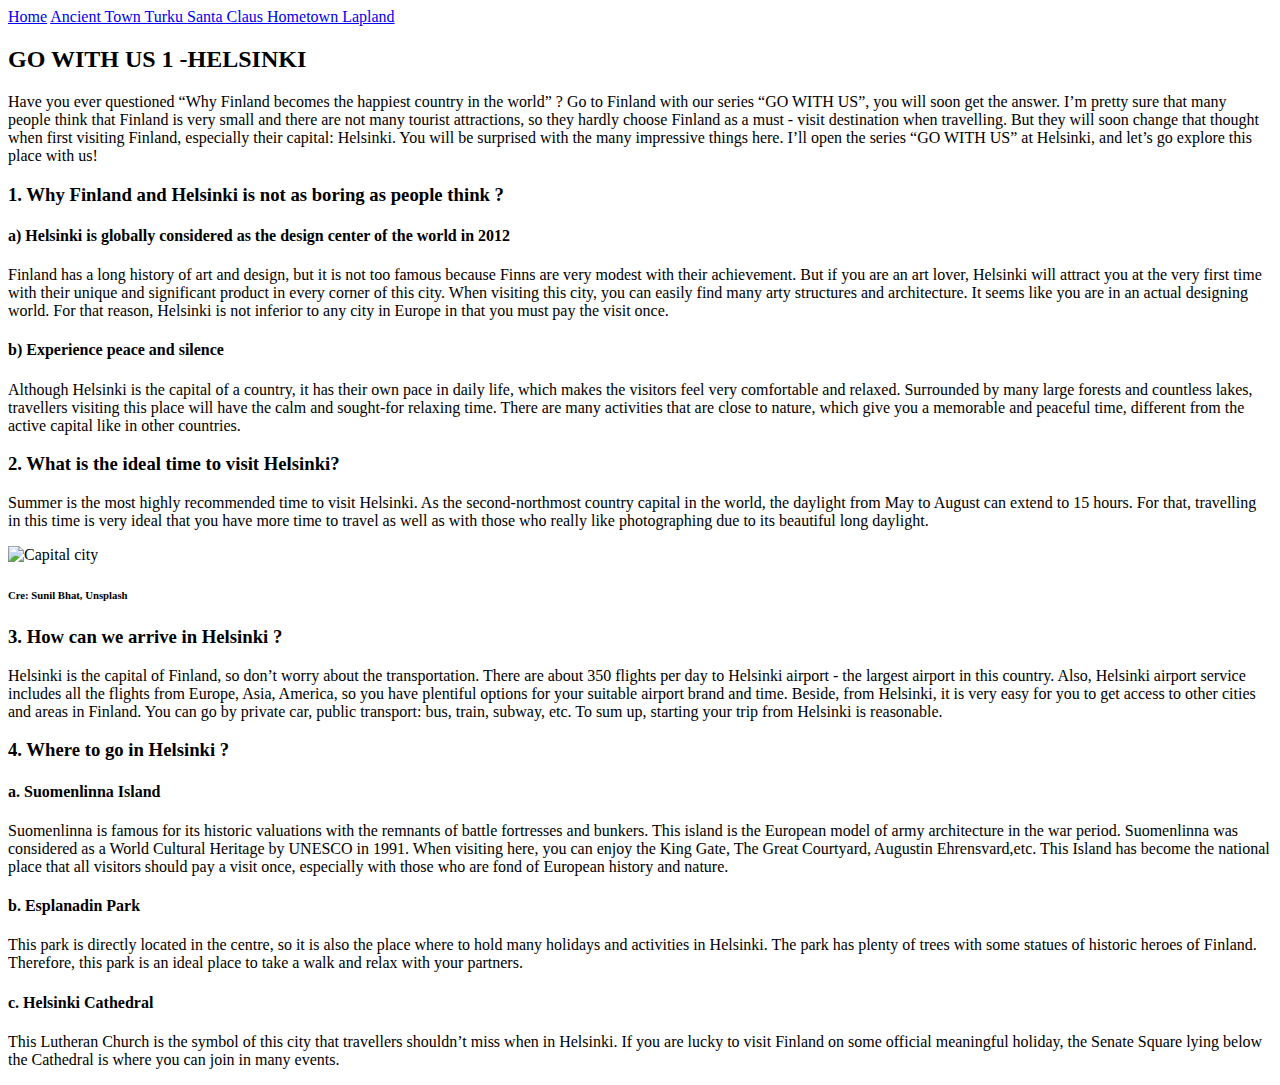
==== helsinki.html @ 72fec6ce "helsinki.html" ====
<!DOCTYPE html>
<html>
  <head>
    <link rel="stylesheet" href="style.css">
  </head>
  <body>
      <a href="index.html">Home</a> 
      <a href="Turku.html"> Ancient Town Turku </a> 
     <a href="Lapland.html"> Santa Claus Hometown Lapland </a>
    <h2> GO WITH US 1 -HELSINKI </h2>
    Have you ever questioned “Why Finland becomes the happiest country in the world” ? Go to Finland with our series “GO WITH US”, you will soon get the answer.
    I’m pretty sure that many people think that Finland is very small and there are not many tourist attractions, so they hardly choose Finland as a must - visit destination when travelling. But they will soon change that thought when first visiting Finland, especially their capital: Helsinki. You will be surprised with the many impressive things here.	
    I’ll open the series “GO WITH US” at Helsinki, and let’s go explore this place with us!

    <h3>1. Why Finland and Helsinki is not as boring as people think ? </h3>
    <h4> a) Helsinki is globally considered as the design center of the world in 2012 </h4>
    <p> Finland has a long history of art and design, but it is not too famous because Finns are very modest with their achievement. But if you are an art lover, Helsinki will attract you at the very first time with their unique and significant product in every corner of this city.
    When visiting this city, you can easily find many arty structures and architecture. It seems like you are in an actual designing world.
    For that reason, Helsinki is not inferior to any city in Europe in that you must pay the visit once. </p>
    <h4> b) Experience peace and silence </h4>

    <p> Although Helsinki is the capital of a country, it has their own pace in daily life, which makes the visitors feel very comfortable and relaxed. Surrounded by many large forests and countless lakes, travellers visiting this place will have the calm and sought-for relaxing time. There are many activities that are close to nature, which give you a memorable and peaceful time, different from the active capital like in other countries. </p>
    
    <h3> 2. What is the ideal time to visit Helsinki? </h3>
    <p> Summer is the most highly recommended time to visit Helsinki. As the second-northmost country capital in the world, the daylight from May to August can extend to 15 hours. For that, travelling in this time is very ideal that you have more time to travel as well as with those who really like photographing due to its beautiful long daylight. </p>
    <img src="Helsinki.jpg" alt="Capital city" />
    <h6> Cre: Sunil Bhat, Unsplash </h6>
    <h3> 3. How can we arrive in Helsinki ? </h3>
    <p> Helsinki is the capital of Finland, so don’t worry about the transportation. There are about 350 flights per day to Helsinki airport - the largest airport in this country. Also, Helsinki airport service includes all the flights from Europe, Asia, America, so you have plentiful options for your suitable airport brand and time. 
    Beside, from Helsinki, it is very easy for you to get access to other cities and areas in Finland. You can go by private car, public transport: bus, train, subway, etc. 
      To sum up, starting your trip from Helsinki is reasonable. </p>
    
    <h3> 4. Where to go in Helsinki ? </h3>
    <h4 class="where"> a. Suomenlinna Island </h4>
    <p>Suomenlinna is famous for its historic valuations with the remnants of battle fortresses and bunkers. This island is the European model of army architecture in the war period. Suomenlinna was considered as a World Cultural Heritage by UNESCO in 1991. 
    When visiting here, you can enjoy the King Gate, The Great Courtyard, Augustin Ehrensvard,etc. This Island has become the national place that all visitors should pay a visit once, especially with those who are fond of European history and nature.</p>
    <h4 class="where"> b. Esplanadin Park </h4>
    <p>This park is directly located in the centre, so it is also the place where to hold many holidays and activities in Helsinki.
    The park has plenty of trees with some statues of historic heroes of Finland. Therefore, this park is an ideal place to take a walk and relax with your partners.</p>
    <h4 class="where"> c. Helsinki Cathedral </h4>
    <p> This Lutheran Church is the symbol of this city that travellers shouldn’t miss when in Helsinki. If you are lucky to visit Finland on some official meaningful holiday, the Senate Square lying below the Cathedral is where you can join in many events.</p>




  </body>
</html>
---- style.css ----

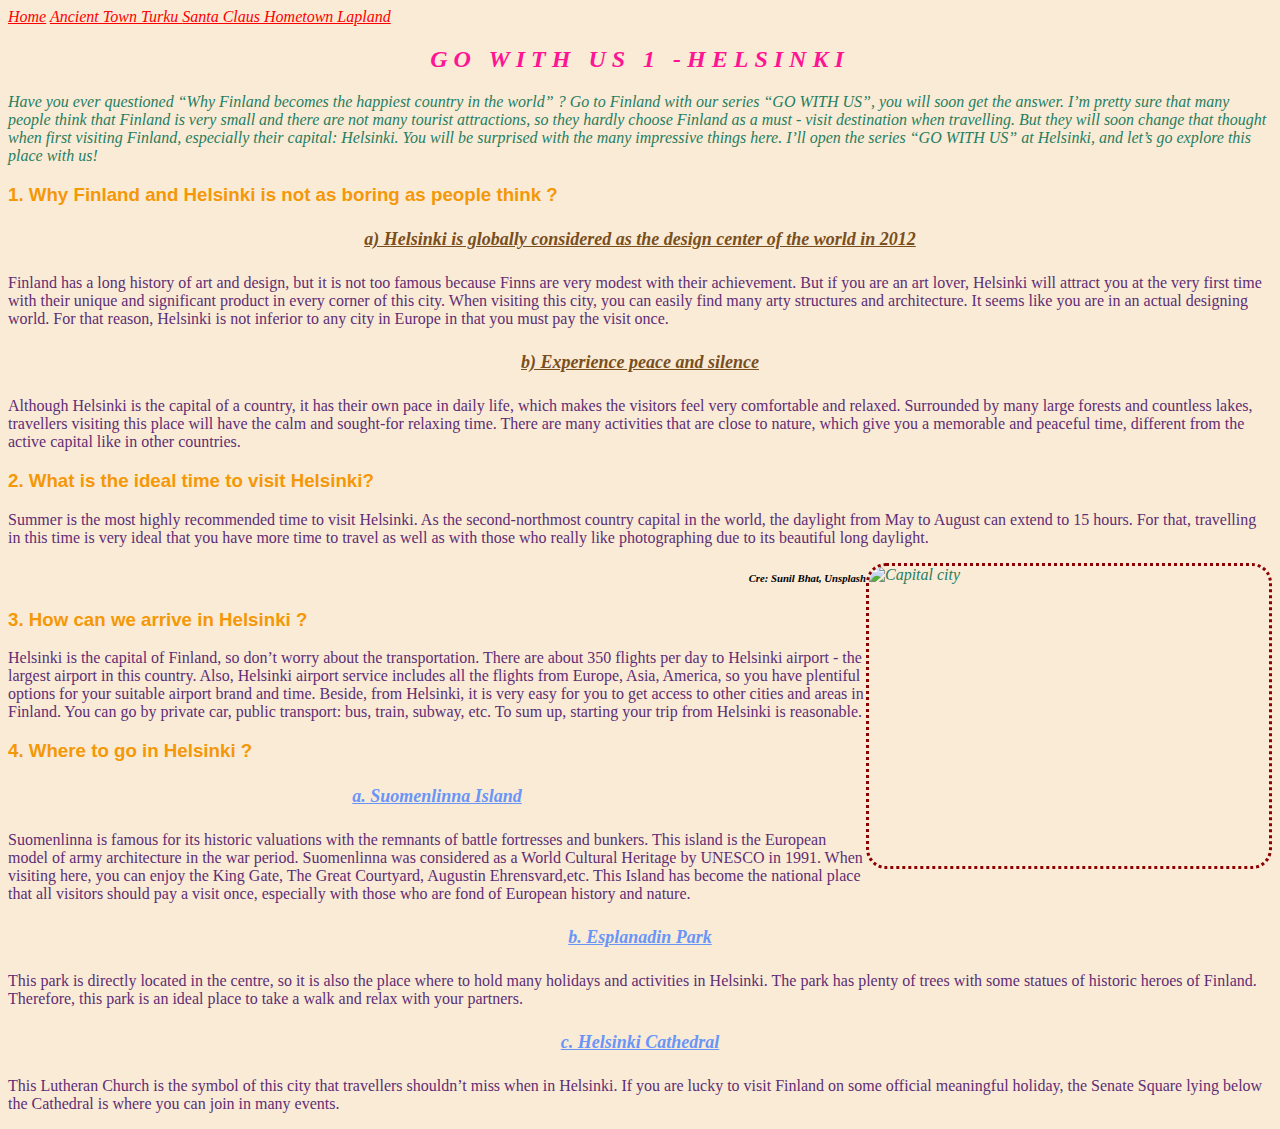
==== commit a3761290: "Update helsinki.html" ====
--- a/helsinki.html
+++ b/helsinki.html
@@ -5,8 +5,8 @@
   </head>
   <body>
       <a href="index.html">Home</a> 
-      <a href="Turku.html"> Ancient Town Turku </a> 
-     <a href="Lapland.html"> Santa Claus Hometown Lapland </a>
+      <a href="turku.html"> Ancient Town Turku </a> 
+     <a href="lapland.html"> Santa Claus Hometown Lapland </a>
     <h2> GO WITH US 1 -HELSINKI </h2>
     Have you ever questioned “Why Finland becomes the happiest country in the world” ? Go to Finland with our series “GO WITH US”, you will soon get the answer.
     I’m pretty sure that many people think that Finland is very small and there are not many tourist attractions, so they hardly choose Finland as a must - visit destination when travelling. But they will soon change that thought when first visiting Finland, especially their capital: Helsinki. You will be surprised with the many impressive things here.	
--- a/style.css
+++ b/style.css
@@ -1 +1,63 @@
+body {
+  background-color: antiquewhite;
+  font-family: inherit;
+  font-style:italic;
+  color: rgb(38, 126, 96)
+}
+h1 {
+  text-align: center;
+  color: mediumvioletred;
+  font-size: 50px;
+  text-shadow: -3px 3px rgb(190, 137, 137);
+  font-style:normal;
 
+}
+h2 {
+  text-align: center;
+  font-family: cursive;
+  letter-spacing: 6px;
+  color: deeppink;
+}
+h3 {
+  color: #f49807;
+  font-style:normal;
+  font-family:sans-serif
+}
+h4{
+  font-size: 18px;
+  text-decoration:underline;
+  text-align: center;
+  color:rgb(121, 79, 29)
+  
+}
+h6{
+  text-align: right;
+  color: black;
+  
+}
+p {
+  font-style:normal;
+  color: rgb(94, 46, 116);
+  
+}
+ul {
+  font-style:normal;
+  color: rgb(94, 46, 116);
+
+}
+img{
+  width: 400px;
+  height: 300px;
+  float: right;
+  border-style:dotted;
+  border-color: darkred;
+  border-radius: 20px;
+}
+a{
+  color: red;
+  
+}
+.where{
+  color:rgb(105, 149, 247)
+}
+
